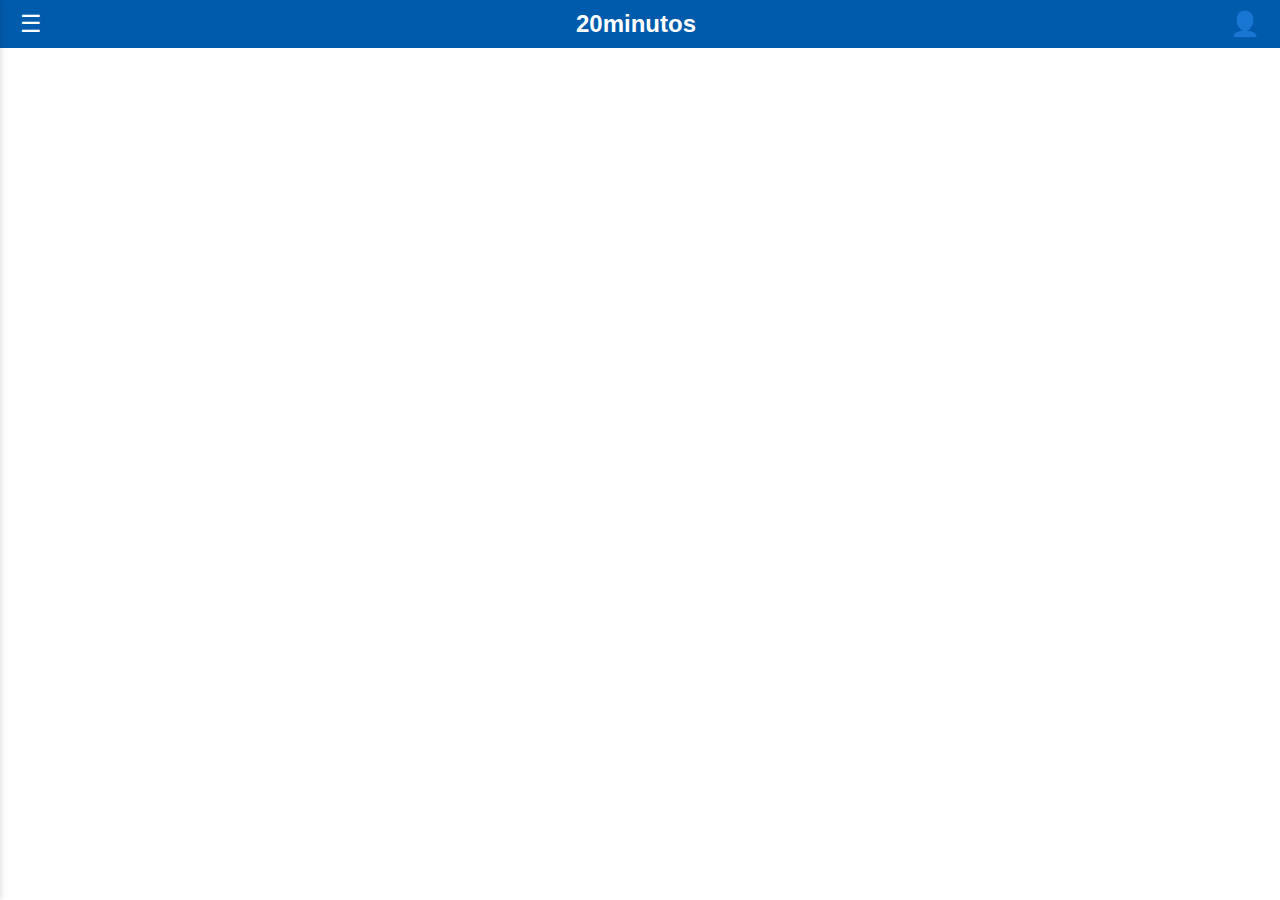
==== navigation-bar/navbar-design-04/index.html @ eac91ef0 "navbars designs" ====
<!DOCTYPE html>
<html lang="es">
<head>
    <meta charset="UTF-8">
    <meta name="viewport" content="width=device-width, initial-scale=1.0">
    <title>Barra de Navegación</title>
    <link rel="stylesheet" href="styles.css">
</head>
<body>
    <nav class="navbar">
        <div class="navbar-container">
            <div class="menu-icon" id="menu-icon">
                <span>&#9776;</span>
            </div>
            <div class="logo">
                <span>20minutos</span>
            </div>
            <div class="user-icon">
                <span>&#128100;</span>
            </div>
        </div>
    </nav>
    <div class="menu" id="menu">
        <div class="menu-header">
            <div class="close-icon" id="close-icon">
                <span>&#10006;</span>
            </div>
        </div>
        <div class="menu-items">
            <div class="menu-section">
                <div class="menu-item">REGÍSTRATE</div>
                <div class="menu-item">EDICIONES IMPRESAS</div>
                <div class="menu-item">NEWSLETTERS</div>
            </div>
            <div class="menu-section">
                <div class="menu-item">Madrid</div>
                <div class="menu-item">Cataluña</div>
                <div class="menu-item">Andalucía</div>
                <div class="menu-item">Comunidad Valenciana</div>
                <div class="menu-item">Nacional</div>
                <div class="menu-item">Internacional</div>
                <div class="menu-item">Gente</div>
                <div class="menu-item">Televisión</div>
                <div class="menu-item">Deportes</div>
                <div class="menu-item">Opinión</div>
                <div class="menu-item">Cultura</div>
                <div class="menu-item">Economía</div>
                <div class="menu-item">Cinemanía</div>
            </div>
        </div>
    </div>
    <script src="script.js"></script>
</body>
</html>
---- navigation-bar/navbar-design-04/styles.css ----
body {
    margin: 0;
    font-family: Arial, sans-serif;
}

.navbar {
    background-color: #005BAC;
    padding: 10px 20px;
}

.navbar-container {
    display: flex;
    justify-content: space-between;
    align-items: center;
}

.menu-icon span,
.user-icon span {
    font-size: 24px;
    color: white;
}

.logo span {
    font-size: 24px;
    color: white;
    font-weight: bold;
}

.menu {
    position: fixed;
    top: 0;
    left: -300px;
    width: 300px;
    height: 100%;
    background-color: white;
    transition: left 0.3s;
    box-shadow: 2px 0 5px rgba(0,0,0,0.1);
    overflow-y: auto;
}

.menu-header {
    background-color: #005BAC;
    padding: 10px 20px;
    display: flex;
    justify-content: space-between;
    align-items: center;
}

.menu-header .logo span {
    color: white;
    font-size: 24px;
    font-weight: bold;
}

.menu-header .close-icon span {
    font-size: 24px;
    color: white;
}

.menu-items {
    padding: 20px;
}

.menu-section {
    margin-bottom: 20px;
}

.menu-item {
    padding: 10px 0;
    font-size: 18px;
    border-bottom: 1px solid #ddd;
}
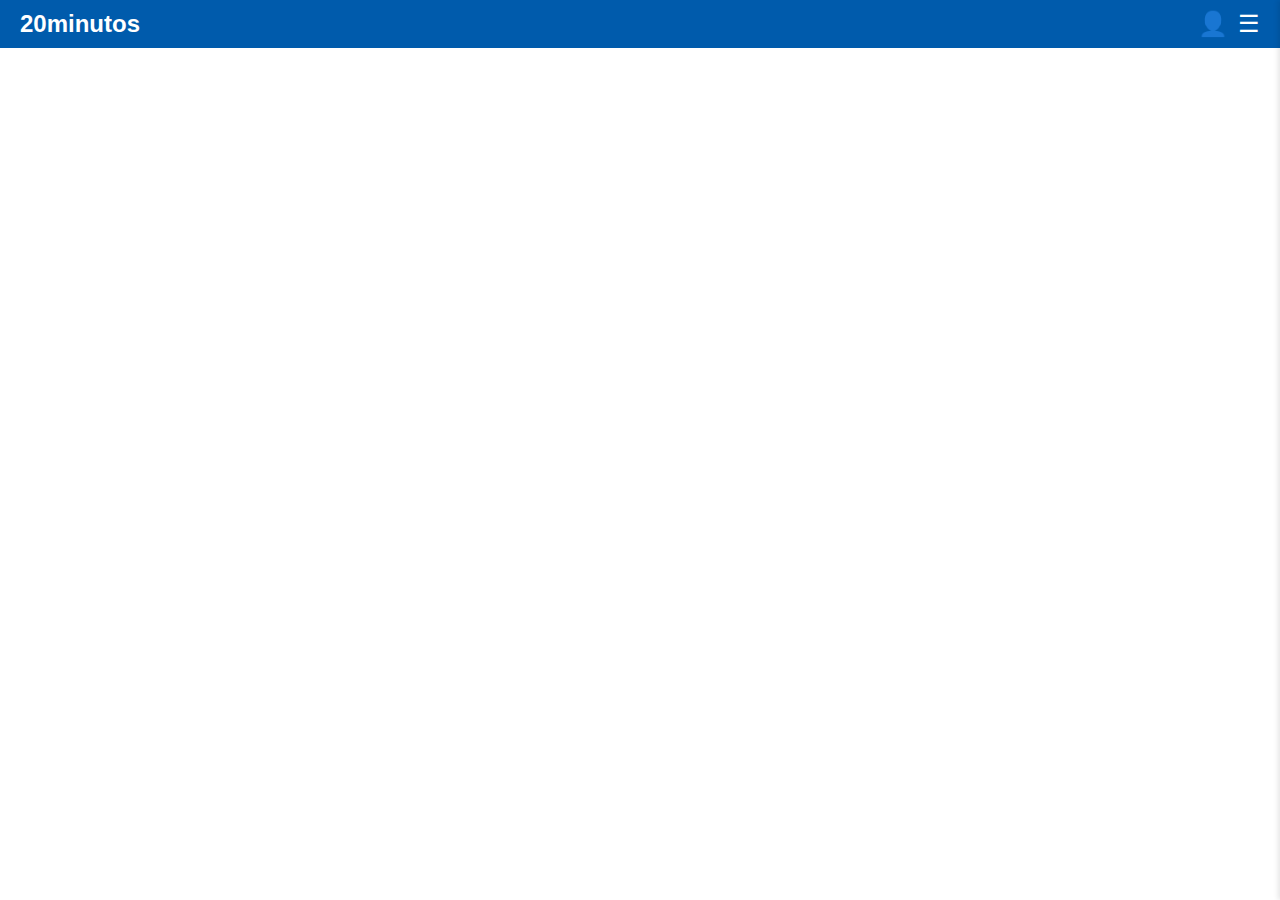
==== commit 472fa072: "navbar design" ====
--- a/navigation-bar/navbar-design-04/index.html
+++ b/navigation-bar/navbar-design-04/index.html
@@ -8,15 +8,17 @@
 </head>
 <body>
     <nav class="navbar">
-        <div class="navbar-container">
-            <div class="menu-icon" id="menu-icon">
-                <span>&#9776;</span>
-            </div>
+        <div class="navbar-container">            
             <div class="logo">
                 <span>20minutos</span>
             </div>
-            <div class="user-icon">
-                <span>&#128100;</span>
+            <div class="navbar-right">
+                <div class="user-icon">
+                    <span id="user-icon">&#128100;</span>
+                </div>
+                <div class="menu-icon" id="menu-icon">
+                    <span>&#9776;</span>
+                </div>
             </div>
         </div>
     </nav>
--- a/navigation-bar/navbar-design-04/styles.css
+++ b/navigation-bar/navbar-design-04/styles.css
@@ -14,10 +14,19 @@
     align-items: center;
 }
 
+.navbar-right {
+    display: flex;
+    align-items: center;
+}
+
 .menu-icon span,
 .user-icon span {
     font-size: 24px;
     color: white;
+}
+
+.menu-icon {
+    margin-left: 10px;
 }
 
 .logo span {
@@ -29,12 +38,12 @@
 .menu {
     position: fixed;
     top: 0;
-    left: -300px;
+    right: -300px;
     width: 300px;
     height: 100%;
     background-color: white;
-    transition: left 0.3s;
-    box-shadow: 2px 0 5px rgba(0,0,0,0.1);
+    transition: right 0.3s;
+    box-shadow: -2px 0 5px rgba(0,0,0,0.1);
     overflow-y: auto;
 }
 
